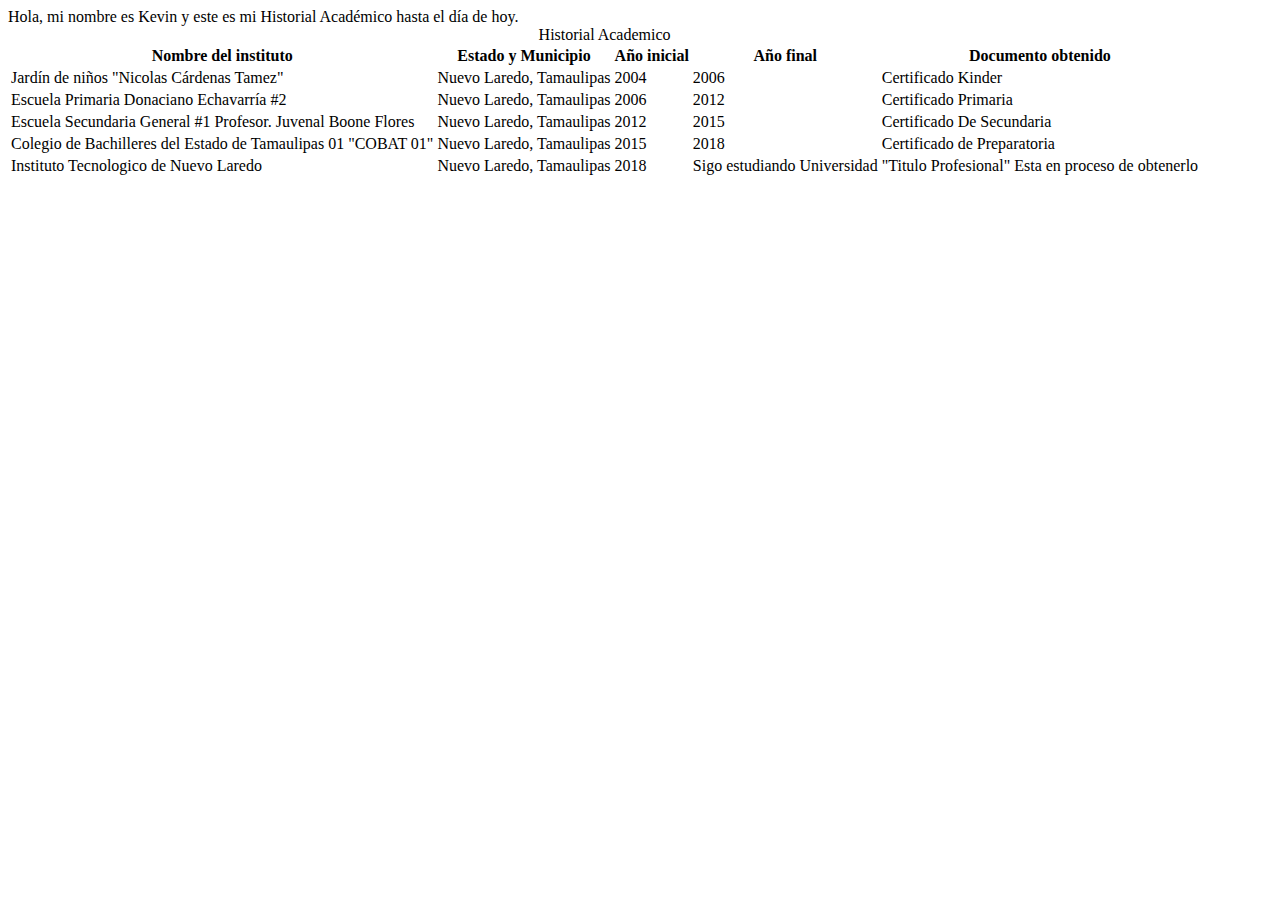
==== Parcial 2/TablaResponsiva/TablaResponsiva.html @ 2ab7a289 "Add files via upload" ====
<!DOCTYPE html>
<html>
    <head>
        <title>
            Historial Académico
        </title>

        <link href="CSS/Estilo.CSS" rel="stylesheet"/>

        
    </head>
   

    <body>
        Hola, mi nombre es Kevin y este es mi Historial Académico hasta el día de hoy.

        <table>       
            <caption>Historial Academico</caption>
            <tr>
                <th>Nombre del instituto</th>
                <th>Estado y Municipio</th>
                <th>Año inicial</th>
                <th>Año final</th>
                <th>Documento obtenido</th>
            </tr>

            <tr>
                <td>Jardín de niños "Nicolas Cárdenas Tamez" </td>
                <td>Nuevo Laredo, Tamaulipas</td>
                <td>2004</td>
                <td>2006</td>
                <td>Certificado Kinder</td>
            </tr>

            <tr>
                <td>Escuela Primaria Donaciano Echavarría #2</td>
                <td>Nuevo Laredo, Tamaulipas</td>
                <td>2006</td>
                <td>2012</td>
                <td>Certificado Primaria</td>
            </tr>
            <tr>
                <td>Escuela Secundaria General #1 Profesor. Juvenal Boone Flores</td>
                <td>Nuevo Laredo, Tamaulipas</td>
                <td>2012</td>
                <td>2015</td>
                <td>Certificado De Secundaria</td>
            </tr>
            <tr>
                <td>Colegio de Bachilleres del Estado de Tamaulipas 01 "COBAT 01"</td>
                <td>Nuevo Laredo, Tamaulipas</td>
                <td>2015</td>
                <td>2018</td>
                <td>Certificado de Preparatoria</td>
            </tr>
            <tr>
                <td>Instituto Tecnologico de Nuevo Laredo</td>
                <td>Nuevo Laredo, Tamaulipas</td>
                <td>2018</td>
                <td>Sigo estudiando Universidad</td>
                <td>"Titulo Profesional" Esta en proceso de obtenerlo</td>
            </tr>
        </table>


    </body>
</html>
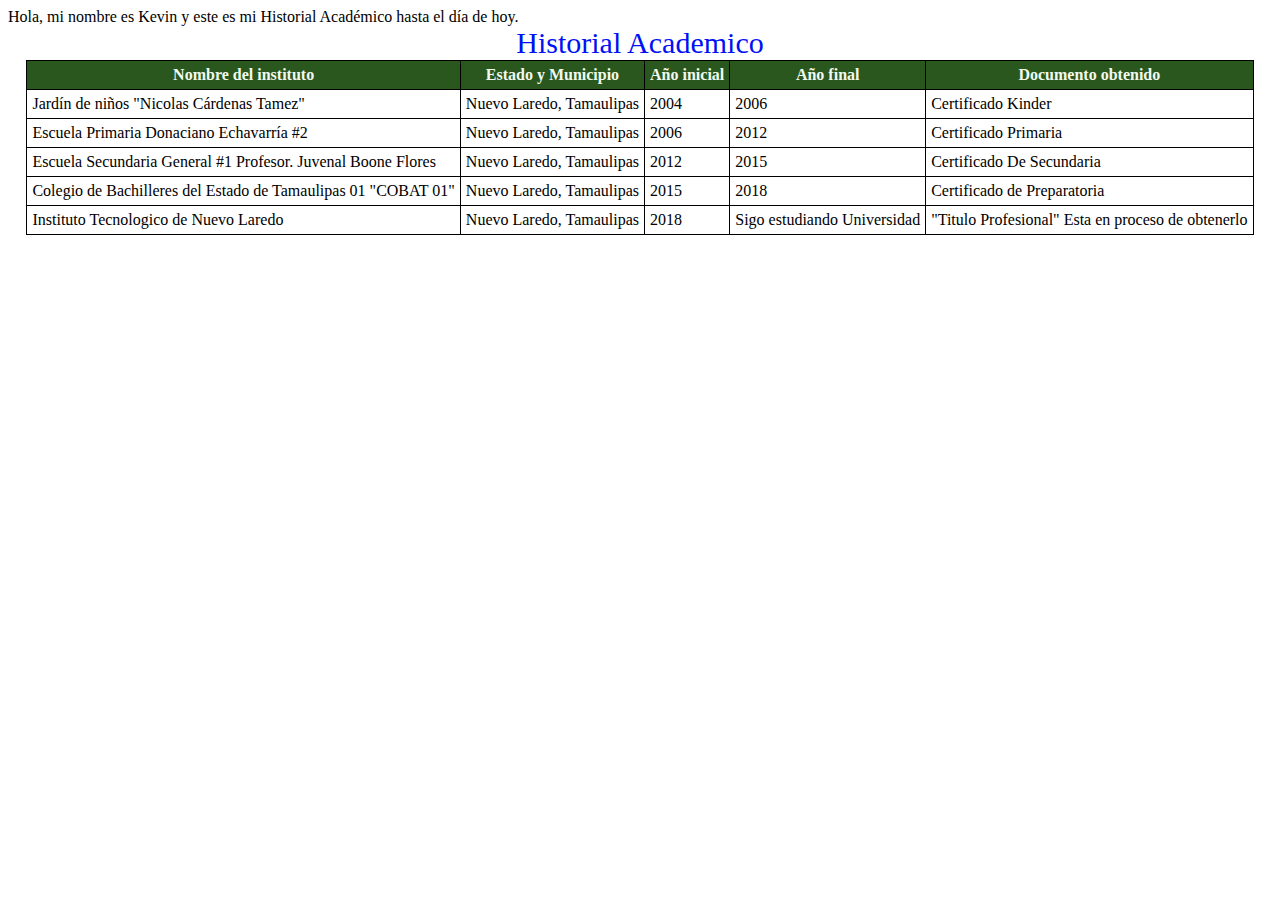
==== commit 7d5622ae: "Add files via upload" ====
--- a/Parcial 2/TablaResponsiva/TablaResponsiva.html
+++ b/Parcial 2/TablaResponsiva/TablaResponsiva.html
@@ -5,7 +5,7 @@
             Historial Académico
         </title>
 
-        <link href="CSS/Estilo.CSS" rel="stylesheet"/>
+        <link href="StyleTablaResponsiva.css" rel="stylesheet"/>
 
         
     </head>
--- a/Parcial 2/TablaResponsiva/StyleTablaResponsiva.css
+++ b/Parcial 2/TablaResponsiva/StyleTablaResponsiva.css
@@ -0,0 +1,77 @@
+table, th, td{
+
+    border: 1px solid black;
+    border-collapse: collapse;
+    padding: 5px;
+    
+}
+
+caption{
+    color: rgb(1, 17, 245);
+    font-family: 'Times New Roman', Times, serif, Helvetica, sans-serif;
+    font-size: 30px;
+}
+
+th{
+    color: #f1faee;
+    background-color: #2a571d;
+    font-family: 'Times New Roman', Times, serif, Helvetica, sans-serif;
+}
+
+td{
+    font-family: 'Times New Roman', Times, serif, Helvetica, sans-serif;
+}
+
+
+table
+{
+    margin: 0 auto;
+
+}
+
+@media(max-width: 250px){
+    table thead{
+        display: none;
+    }
+
+    table{ 
+        display: block;
+        width: 50%;
+    }
+    table tbody{
+        display: block;
+        width: 50%
+    }
+    table tr{
+        display: block;
+        width: 50%
+    }
+
+    table td{
+        display:block;
+        width: 50%
+
+    }
+    
+    table th{
+        display: block;
+        width: 50;
+
+    }
+
+    table tr{
+        margin-bottom: 50px;
+    }
+    table td{       
+        text-align: left;
+        position: relative;
+    }
+    table td::before{
+        
+        position: absolute;
+        left: 0;
+        width: 100%;
+        padding-left: 50px;
+        
+    }
+}
